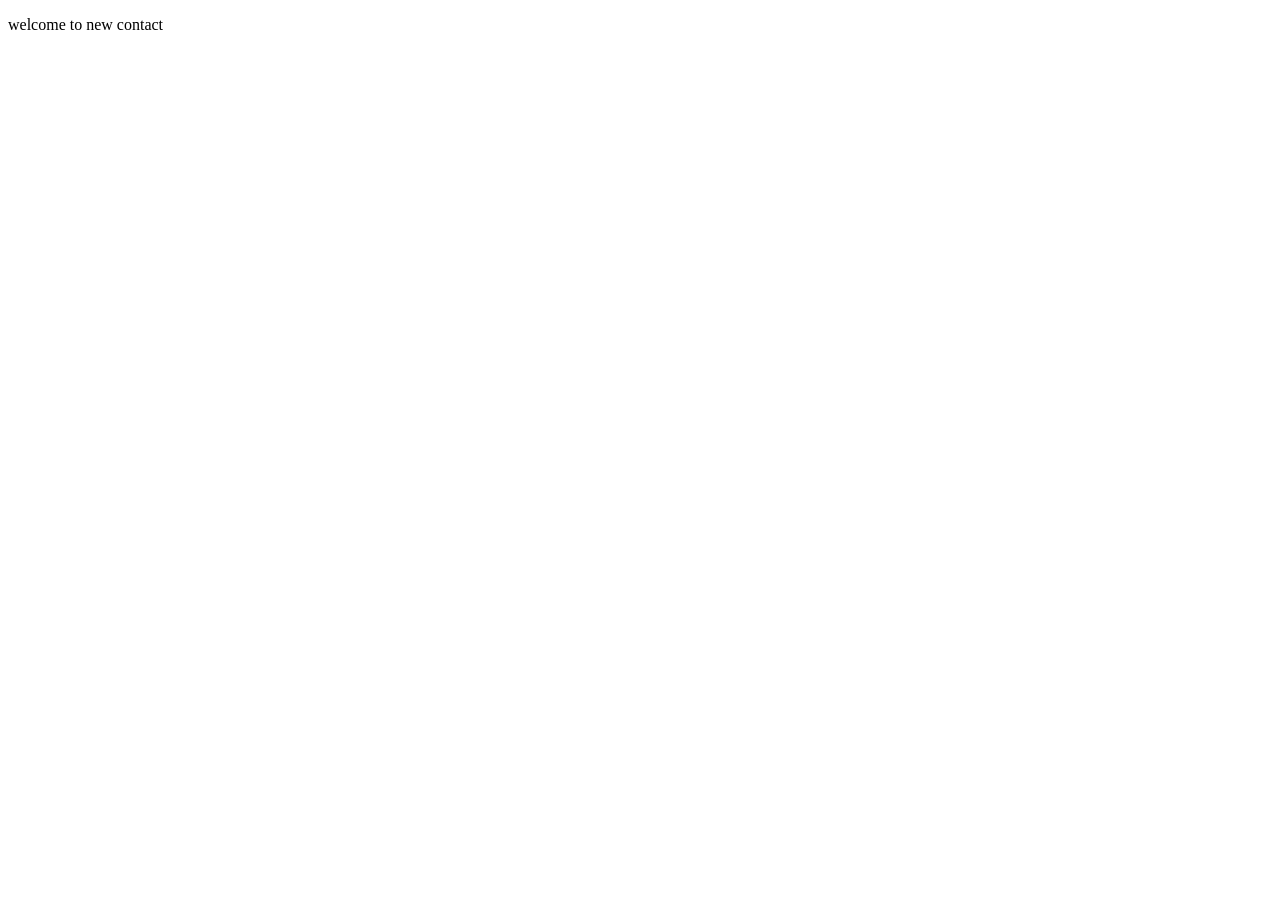
==== new-contact.html @ 8f3a0b8d "style sidebar" ====
<!DOCTYPE html>
<html lang="en">
<head>
    <meta charset="UTF-8">
    <meta name="viewport" content="width=device-width, initial-scale=1.0">
    <title>Document</title>
</head>
<body>
    <p>welcome to new contact</p>
</body>
</html>
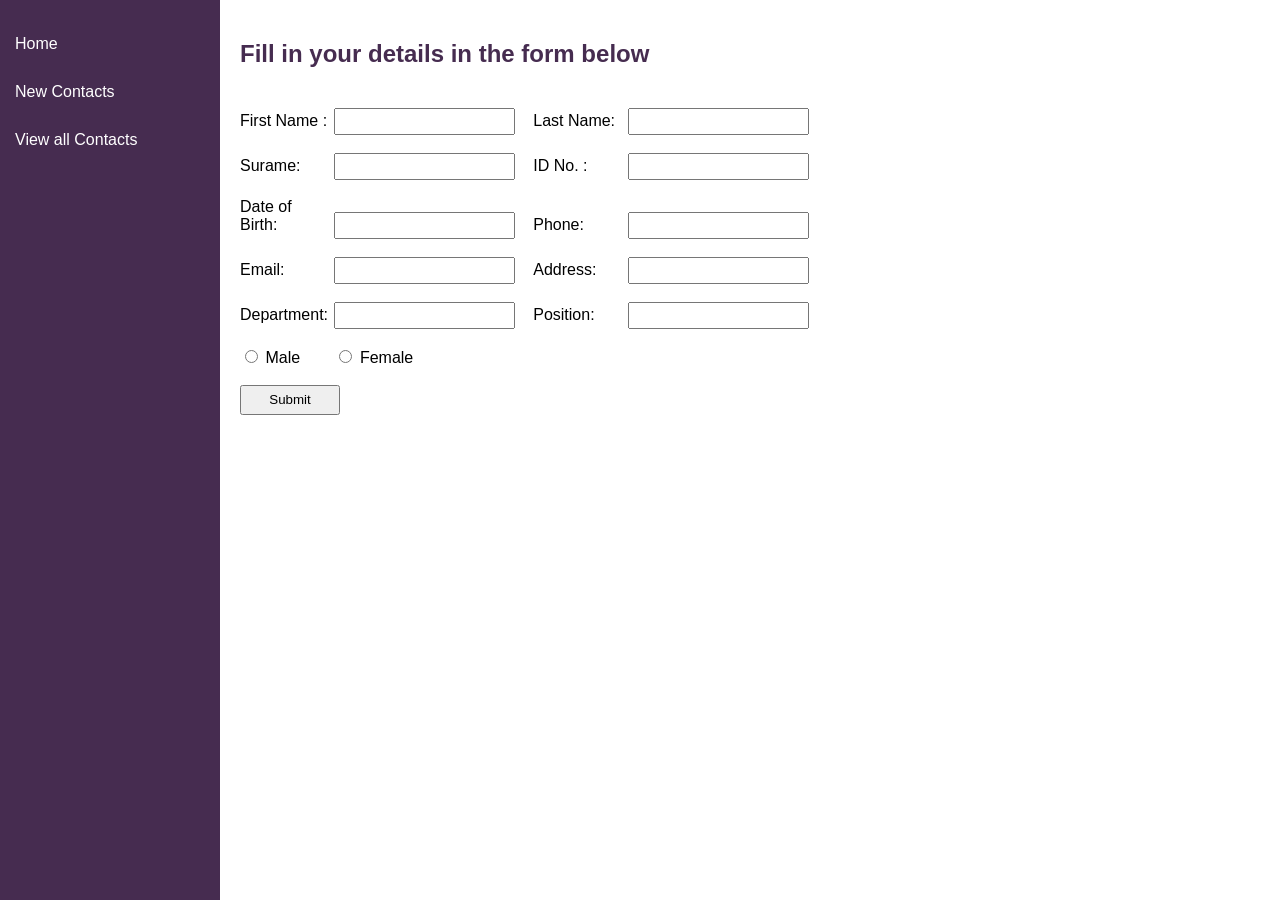
==== commit 20870e2e: "new contact page 1" ====
--- a/new-contact.html
+++ b/new-contact.html
@@ -3,9 +3,66 @@
 <head>
     <meta charset="UTF-8">
     <meta name="viewport" content="width=device-width, initial-scale=1.0">
-    <title>Document</title>
+    <link rel="stylesheet" type="text/css" href="styles.css" >
+    <title>New-Contact</title>
 </head>
 <body>
-    <p>welcome to new contact</p>
+    <div class  = "sidebar">
+    <a href="index.html">Home</a>
+    <a href="new-contact.html">New Contacts</a>
+    <a href="#">View all Contacts</a>
+</div>
+   <div class="Ftitle"><h2>Fill in your details in the form below</h2>
+</div>
+
+<div class="form">
+    <form method="post" action="" class="form" >
+        <label for="Fname">First Name :</label>
+        <input type="text" id="fname"required>&nbsp;&nbsp;&nbsp;
+
+         <label for="Lname">Last Name:</label>
+         <input type="text"required>
+
+         <br><br>
+          <label for="Surame">Surame:</label>
+          <input type="text"required>&nbsp;&nbsp;&nbsp;
+          
+          
+           <label for="id">ID No.  :</label>
+          <input type="text"required>
+          <br><br>
+           <label for="DOB">Date of Birth:</label>
+          <input type="text"required>&nbsp;&nbsp;&nbsp;
+         
+           <label for="Phone">Phone:</label>
+          <input type="text"required>
+          <br><br>
+
+           <label for="Email">Email:</label>
+          <input type="text"required>&nbsp;&nbsp;&nbsp;
+          
+           <label for="address">Address:</label>
+          <input type="text"required>
+          <br><br>
+          
+           <label for="departments">Department:</label>
+          <input type="text"required>&nbsp;&nbsp;&nbsp;
+          
+           <label for="Position">Position:</label>
+          <input type="text"required>
+          <br><br>
+
+        <label>
+            <input type="radio" name="gender" value="1">
+            Male
+        </label>
+        <label>
+            <input type="radio" name="gender" value="2">
+            Female
+        </label>
+          <br><br>
+
+           <input class="buttonS" type="Submit" name="" id="">
+    </form></div>
 </body>
 </html>
--- a/styles.css
+++ b/styles.css
@@ -0,0 +1,62 @@
+body{
+    margin:0;
+    font-family: Arial;
+}
+.sidebar{
+    position:fixed;
+    left:0;
+    top:0;
+    width:220px;
+    height:100%;
+    background-color:#462c50;
+    padding-top:20px;
+}
+
+.sidebar a{
+    display:block;
+    color:white;
+    padding:15px;
+    text-decoration:none;
+}
+.sidebar a:hover{
+    background-color:#5b345e;
+}
+.content{
+    margin-left:220px;
+    padding:20px;
+}
+.content h1{
+    color: rgb(244, 127, 255);
+    text-decoration: underline;
+}
+.content p{
+    color: #5b345e;
+}
+.form{
+   margin-left:120px;
+    margin-bottom:10px;
+    
+}
+.Ftitle{
+    margin-left:220px;
+    padding:20px;
+}
+.Ftitle h2{
+    color: #462c50;
+}
+label {
+  display: inline-block;
+  width: 90px;
+  
+}
+input{
+    padding:4px;
+}
+.buttonS:hover{
+     background-color:#5b345e;
+     color: bisque;
+}
+.buttonS{
+    width: 100px;
+    height: 30px;
+}
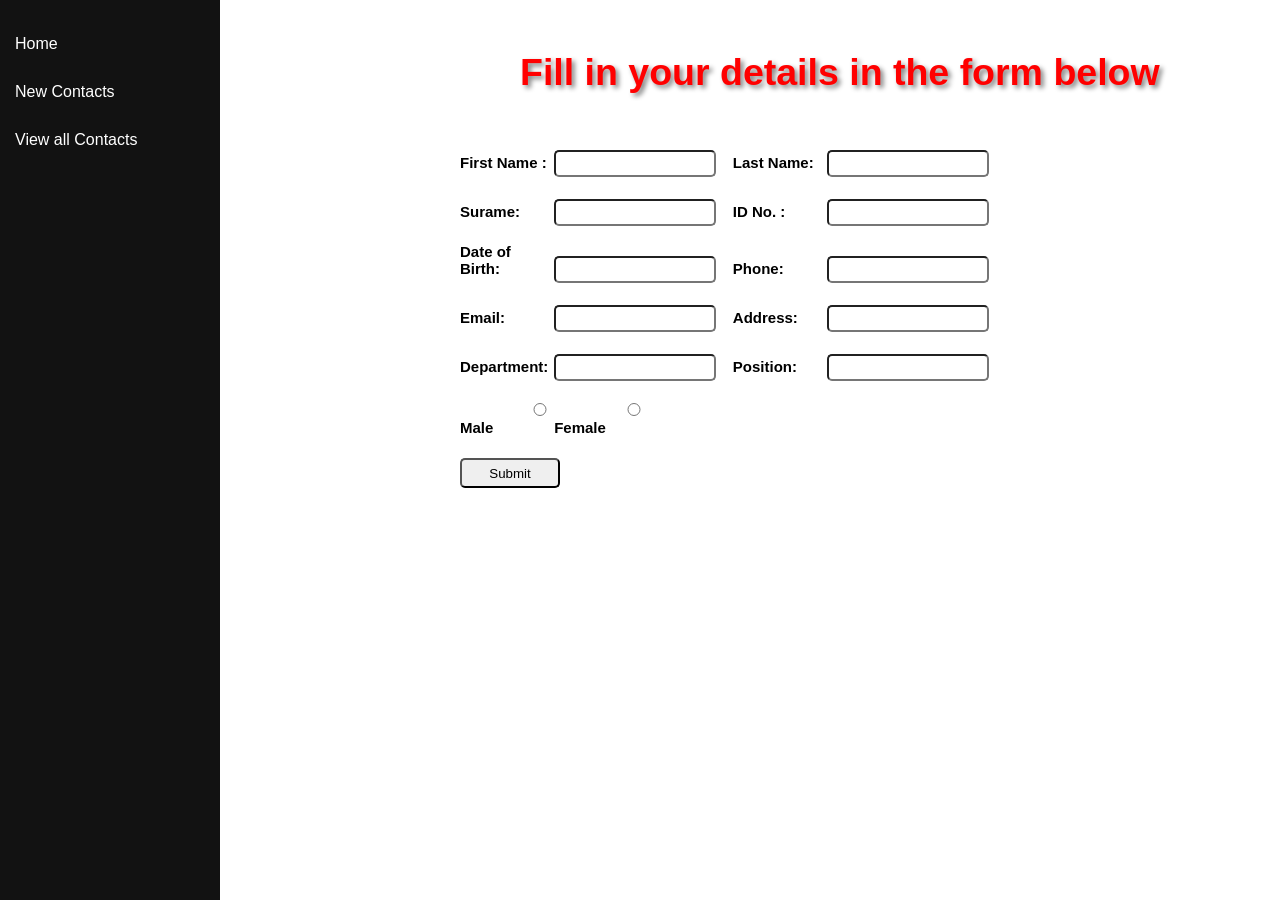
==== commit ec362d6e: "whole new look/setup" ====
--- a/new-contact.html
+++ b/new-contact.html
@@ -51,15 +51,15 @@
            <label for="Position">Position:</label>
           <input type="text"required>
           <br><br>
+          
 
         <label>
-            <input type="radio" name="gender" value="1">
-            Male
+            <input type="radio" name="gender" value="1"> Male
         </label>
         <label>
-            <input type="radio" name="gender" value="2">
-            Female
+            <input type="radio" name="gender" value="2">Female
         </label>
+          
           <br><br>
 
            <input class="buttonS" type="Submit" name="" id="">
--- a/styles.css
+++ b/styles.css
@@ -8,7 +8,7 @@
     top:0;
     width:220px;
     height:100%;
-    background-color:#462c50;
+    background-color:#000000ed;
     padding-top:20px;
 }
 
@@ -19,30 +19,39 @@
     text-decoration:none;
 }
 .sidebar a:hover{
-    background-color:#5b345e;
+    background-color:gray;
 }
 .content{
-    margin-left:220px;
-    padding:20px;
+    margin-left:380px;
+    padding:60px;
 }
 .content h1{
-    color: rgb(244, 127, 255);
-    text-decoration: underline;
+    color: rgba(255, 0, 0, 0.829);
+    font-size: 70px;
+    font-weight: bold;
+    text-shadow: 3px 3px 5px gray;
 }
 .content p{
-    color: #5b345e;
+    text-align: left;
+    font-size: 15px;
+    color: #000000;
 }
 .form{
-   margin-left:120px;
+   margin-left:230px;
     margin-bottom:10px;
+    font-size: 15px;
+    font-weight: bold;
     
 }
 .Ftitle{
-    margin-left:220px;
+    margin-left:500px;
     padding:20px;
+     font-size: 25px;
+    font-weight: bold;
+    text-shadow: 3px 3px 5px gray;
 }
 .Ftitle h2{
-    color: #462c50;
+    color: red;
 }
 label {
   display: inline-block;
@@ -51,12 +60,29 @@
 }
 input{
     padding:4px;
+     width: 150px;
+    margin-top: 5px;
+    border-radius: 5px;
 }
+
 .buttonS:hover{
-     background-color:#5b345e;
+     background-color:rgb(128, 128, 128);
      color: bisque;
 }
 .buttonS{
     width: 100px;
     height: 30px;
-}+}
+html, body{
+    height: 100%;
+    margin: 0;
+}
+body{
+    background-image: url("images/backgroundq.jpg");
+    background-size: cover;
+    background-repeat: no-repeat;
+    background-position: center;
+}
+
+
+
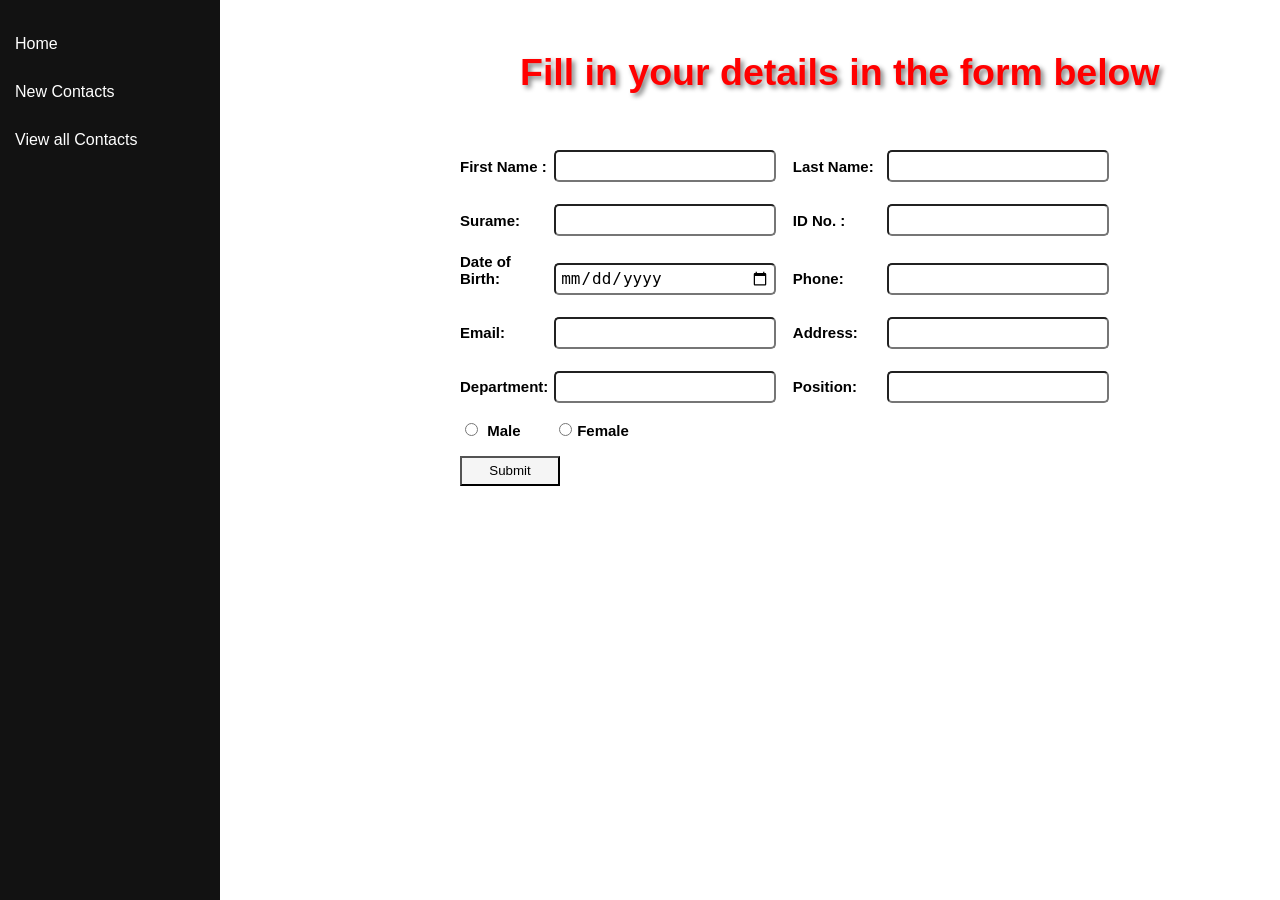
==== commit 4bc2fcbd: "fixed css styling for radio button and started view contacts page" ====
--- a/new-contact.html
+++ b/new-contact.html
@@ -4,13 +4,13 @@
     <meta charset="UTF-8">
     <meta name="viewport" content="width=device-width, initial-scale=1.0">
     <link rel="stylesheet" type="text/css" href="styles.css" >
-    <title>New-Contact</title>
+    <title>Employee Management System</title>
 </head>
 <body>
     <div class  = "sidebar">
     <a href="index.html">Home</a>
     <a href="new-contact.html">New Contacts</a>
-    <a href="#">View all Contacts</a>
+    <a href="view-contacts.html">View all Contacts</a>
 </div>
    <div class="Ftitle"><h2>Fill in your details in the form below</h2>
 </div>
@@ -29,17 +29,17 @@
           
           
            <label for="id">ID No.  :</label>
-          <input type="text"required>
+          <input type="number"required>
           <br><br>
            <label for="DOB">Date of Birth:</label>
-          <input type="text"required>&nbsp;&nbsp;&nbsp;
+          <input type="date"required>&nbsp;&nbsp;&nbsp;
          
            <label for="Phone">Phone:</label>
           <input type="text"required>
           <br><br>
 
            <label for="Email">Email:</label>
-          <input type="text"required>&nbsp;&nbsp;&nbsp;
+          <input type="email"required>&nbsp;&nbsp;&nbsp;
           
            <label for="address">Address:</label>
           <input type="text"required>
--- a/styles.css
+++ b/styles.css
@@ -58,13 +58,22 @@
   width: 90px;
   
 }
-input{
-    padding:4px;
-     width: 150px;
+input[type="text"],
+input[type="number"],
+input[type="email"],
+input[type = "date"],
+input[type="password"] {
+    padding: 4px;
+    width: 210px;
+    height: 20px;
     margin-top: 5px;
     border-radius: 5px;
+    font-size: large;
 }
-
+input[type="radio"] {
+    width: auto;
+    margin-right: 5px;
+}
 .buttonS:hover{
      background-color:rgb(128, 128, 128);
      color: bisque;
@@ -72,6 +81,7 @@
 .buttonS{
     width: 100px;
     height: 30px;
+    background-color: whitesmoke;
 }
 html, body{
     height: 100%;
